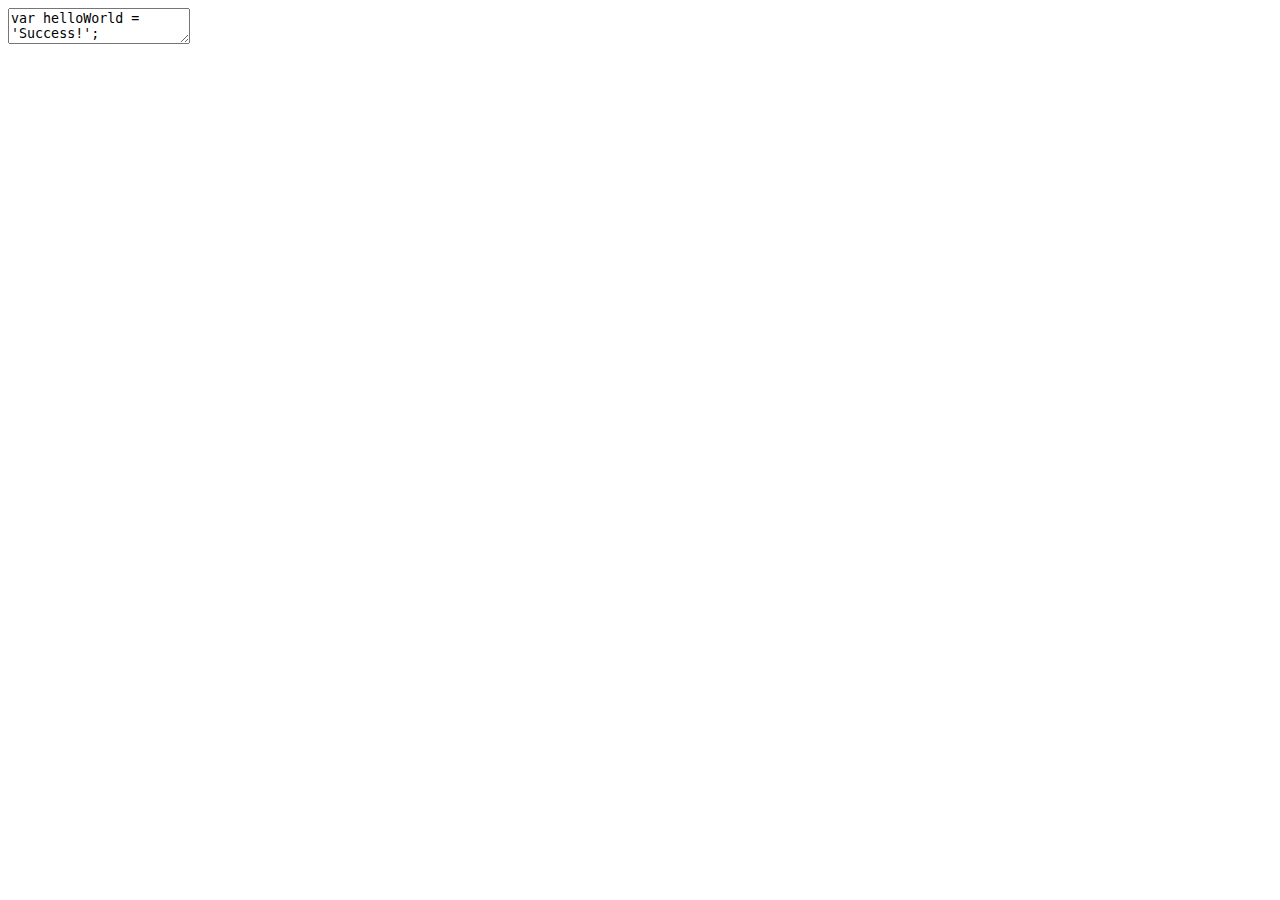
==== app/ui-demo/angular-ui.html @ 046735bf "integrate angular-ui" ====
<!DOCTYPE html>
<html>
<head>
    <meta http-equiv="Content-Type" content="text/html; charset=utf-8">
    <link rel="stylesheet" href="/app/lib/angular-ui/angular-ui.css">
    <title>App Index</title>
</head>
<body>
	<sibo-pagelet define="base/ui-demo/nav/pagelet.js"></sibo-pagelet>
	<script type="text/javascript" src="/app/lib/jquery/jquery-1.7.2.min.js"></script>
	<script type="text/javascript" src="/app/lib/angular/angular.js"></script>
	<script type="text/javascript" src="/app/lib/seajs/sea.js"></script>
	<script type="text/javascript" src="/app/js/config.js"></script>
	<script type="text/javascript">
	    seajs.use('base/js/mvc', pageInit);
	    function pageInit(mvc){
	        mvc.init({dependencies:['ui']});
	    };
	</script>
</body>
</html>
---- app/lib/angular-ui/angular-ui.css ----
/* highlight */

.ui-match {
  background: yellow;
}



/**
 * import components to builds angular-ui.css
 */

/* ui-reset */

.ui-resetwrap {
  position: relative;
  display: inline-block;
}

.ui-reset {
  position: absolute;
  top: 0;
  right: 0;
  z-index: 2;
  display: none;
  height: 100%;
  cursor: pointer;
}

.ui-resetwrap:hover .ui-reset {
  display: block;
}

/* ui-currency */

.ui-currency-pos {
  color: green;
}

.ui-currency-neg {
  color: red;
}

.ui-currency-zero {
  color: blue;
}

/* highlight */

.ui-match {
  background: yellow;
}
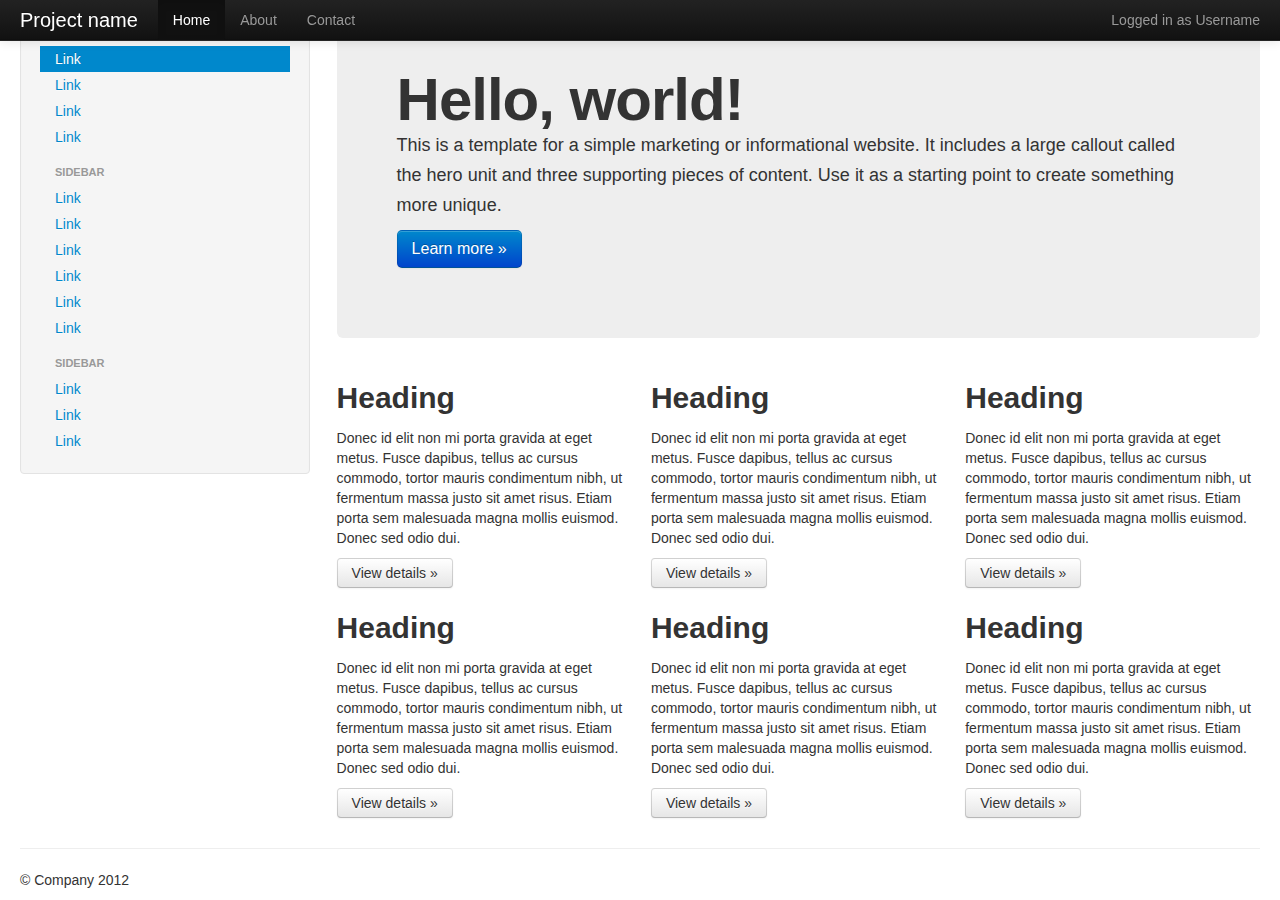
==== commit 0431b20c: "add bootstrap" ====
--- a/app/ui-demo/angular-ui.html
+++ b/app/ui-demo/angular-ui.html
@@ -3,12 +3,42 @@
 <head>
     <meta http-equiv="Content-Type" content="text/html; charset=utf-8">
     <link rel="stylesheet" href="/app/lib/angular-ui/angular-ui.css">
+    <link href="/app/lib/bootstrap/css/bootstrap.min.css" rel="stylesheet">
     <title>App Index</title>
+    <script type="text/javascript">
+    function appController($scope){
+    	$scope.angularUIs = {
+    		directive:[
+    			{name:"Date",type:"basic"},
+    			{name:"CodeMirror",type:"basic"}
+    		],
+    		filter:{
+    		}
+    	}
+    }
+    </script>
 </head>
 <body>
-	<sibo-pagelet define="base/ui-demo/nav/pagelet.js"></sibo-pagelet>
+    <div class="navbar navbar-inverse navbar-fixed-top">
+        <sibo-pagelet define="/app/ui-demo/header/header.js"></sibo-pagelet>
+    </div>
+    <div class="container-fluid">
+      <div class="row-fluid">
+        <div class="span3">
+            <sibo-pagelet define="/app/ui-demo/nav/pagelet.js"></sibo-pagelet>
+        </div><!--/span-->
+        <div class="span9">
+            <sibo-pagelet define="/app/ui-demo/content/content.js"></sibo-pagelet>
+        </div><!--/span-->
+      </div><!--/row-->
+      <hr>
+      <footer>
+        <p>&copy; Company 2012</p>
+      </footer>
+    </div><!--/.fluid-container-->
 	<script type="text/javascript" src="/app/lib/jquery/jquery-1.7.2.min.js"></script>
 	<script type="text/javascript" src="/app/lib/angular/angular.js"></script>
+    <script type="text/javascript" src="/app/lib/bootstrap/bootstrap.min.js"></script>
 	<script type="text/javascript" src="/app/lib/seajs/sea.js"></script>
 	<script type="text/javascript" src="/app/js/config.js"></script>
 	<script type="text/javascript">
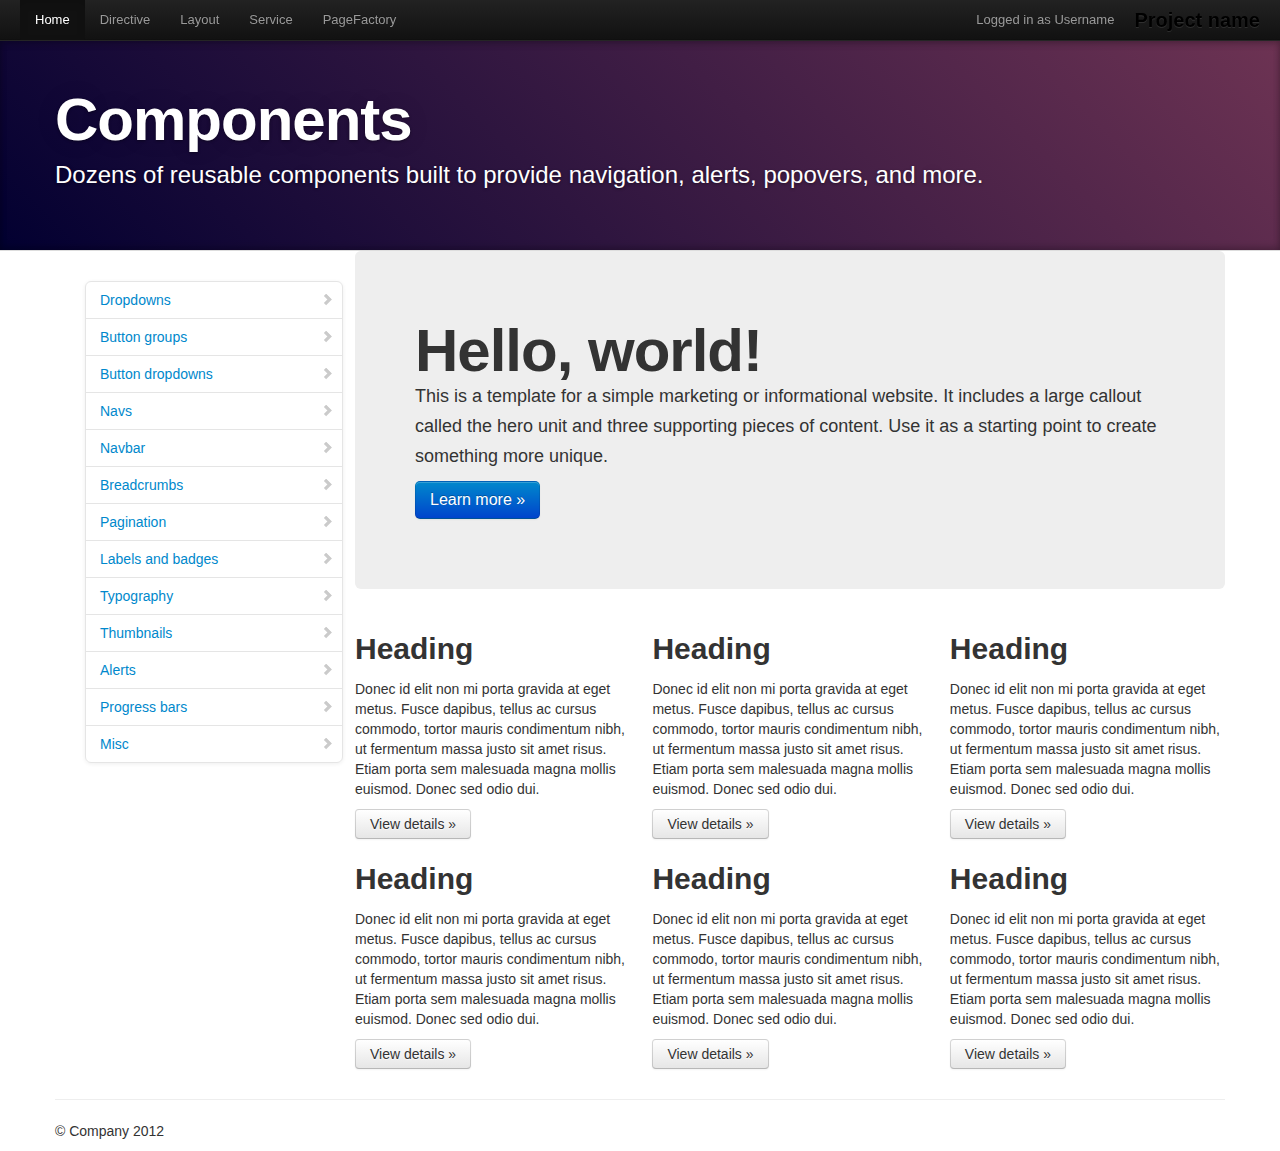
==== commit 60e1a7af: "add event support between pagelets" ====
--- a/app/ui-demo/angular-ui.html
+++ b/app/ui-demo/angular-ui.html
@@ -4,6 +4,8 @@
     <meta http-equiv="Content-Type" content="text/html; charset=utf-8">
     <link rel="stylesheet" href="/app/lib/angular-ui/angular-ui.css">
     <link href="/app/lib/bootstrap/css/bootstrap.min.css" rel="stylesheet">
+    <link href="/app/lib/bootstrap/css/bootstrap-responsive.min.css" rel="stylesheet">
+    <link href="css/doc.css" rel="stylesheet">
     <title>App Index</title>
     <script type="text/javascript">
     function appController($scope){
@@ -18,29 +20,38 @@
     }
     </script>
 </head>
-<body>
+<body data-spy="scroll" data-target=".bs-docs-sidebar">
     <div class="navbar navbar-inverse navbar-fixed-top">
         <sibo-pagelet define="/app/ui-demo/header/header.js"></sibo-pagelet>
     </div>
-    <div class="container-fluid">
-      <div class="row-fluid">
-        <div class="span3">
-            <sibo-pagelet define="/app/ui-demo/nav/pagelet.js"></sibo-pagelet>
-        </div><!--/span-->
-        <div class="span9">
-            <sibo-pagelet define="/app/ui-demo/content/content.js"></sibo-pagelet>
-        </div><!--/span-->
-      </div><!--/row-->
+
+    <header class="jumbotron subhead" id="overview">
+      <div class="container">
+        <h1>Components</h1>
+        <p class="lead">Dozens of reusable components built to provide navigation, alerts, popovers, and more.</p>
+      </div>
+    </header>
+
+   <div class="container">
+        <div class="row">
+            <div class="span3 bs-docs-sidebar">
+                <sibo-pagelet define="/app/ui-demo/nav/pagelet.js"></sibo-pagelet>
+            </div>
+            <div class="span9">
+                <sibo-pagelet id="content" define="/app/ui-demo/content/content.js"></sibo-pagelet>
+            </div>
+        </div><!--/row-->
       <hr>
       <footer>
         <p>&copy; Company 2012</p>
       </footer>
-    </div><!--/.fluid-container-->
+    </div><!--/.container-->
 	<script type="text/javascript" src="/app/lib/jquery/jquery-1.7.2.min.js"></script>
 	<script type="text/javascript" src="/app/lib/angular/angular.js"></script>
-    <script type="text/javascript" src="/app/lib/bootstrap/bootstrap.min.js"></script>
+    <script type="text/javascript" src="/app/lib/bootstrap/js/bootstrap.min.js"></script>
 	<script type="text/javascript" src="/app/lib/seajs/sea.js"></script>
-	<script type="text/javascript" src="/app/js/config.js"></script>
+    <script type="text/javascript" src="/app/js/config.js"></script>
+	<script type="text/javascript" src="/app/ui-demo/js/showdown.js"></script>
 	<script type="text/javascript">
 	    seajs.use('base/js/mvc', pageInit);
 	    function pageInit(mvc){
--- a/app/ui-demo/css/doc.css
+++ b/app/ui-demo/css/doc.css
@@ -0,0 +1,1001 @@
+/* Add additional stylesheets below
+-------------------------------------------------- */
+/*
+  Bootstrap's documentation styles
+  Special styles for presenting Bootstrap's documentation and examples
+*/
+
+
+
+/* Body and structure
+-------------------------------------------------- */
+
+body {
+  position: relative;
+  padding-top: 40px;
+}
+
+/* Code in headings */
+h3 code {
+  font-size: 14px;
+  font-weight: normal;
+}
+
+
+
+/* Tweak navbar brand link to be super sleek
+-------------------------------------------------- */
+
+body > .navbar {
+  font-size: 13px;
+}
+
+/* Change the docs' brand */
+body > .navbar .brand {
+  padding-right: 0;
+  padding-left: 0;
+  margin-left: 20px;
+  float: right;
+  font-weight: bold;
+  color: #000;
+  text-shadow: 0 1px 0 rgba(255,255,255,.1), 0 0 30px rgba(255,255,255,.125);
+  -webkit-transition: all .2s linear;
+     -moz-transition: all .2s linear;
+          transition: all .2s linear;
+}
+body > .navbar .brand:hover {
+  text-decoration: none;
+  text-shadow: 0 1px 0 rgba(255,255,255,.1), 0 0 30px rgba(255,255,255,.4);
+}
+
+
+/* Sections
+-------------------------------------------------- */
+
+/* padding for in-page bookmarks and fixed navbar */
+section {
+  padding-top: 30px;
+}
+section > .page-header,
+section > .lead {
+  color: #5a5a5a;
+}
+section > ul li {
+  margin-bottom: 5px;
+}
+
+/* Separators (hr) */
+.bs-docs-separator {
+  margin: 40px 0 39px;
+}
+
+/* Faded out hr */
+hr.soften {
+  height: 1px;
+  margin: 70px 0;
+  background-image: -webkit-linear-gradient(left, rgba(0,0,0,0), rgba(0,0,0,.1), rgba(0,0,0,0));
+  background-image:    -moz-linear-gradient(left, rgba(0,0,0,0), rgba(0,0,0,.1), rgba(0,0,0,0));
+  background-image:     -ms-linear-gradient(left, rgba(0,0,0,0), rgba(0,0,0,.1), rgba(0,0,0,0));
+  background-image:      -o-linear-gradient(left, rgba(0,0,0,0), rgba(0,0,0,.1), rgba(0,0,0,0));
+  border: 0;
+}
+
+
+
+/* Jumbotrons
+-------------------------------------------------- */
+
+/* Base class
+------------------------- */
+.jumbotron {
+  position: relative;
+  padding: 40px 0;
+  color: #fff;
+  text-align: center;
+  text-shadow: 0 1px 3px rgba(0,0,0,.4), 0 0 30px rgba(0,0,0,.075);
+  background: #020031; /* Old browsers */
+  background: -moz-linear-gradient(45deg,  #020031 0%, #6d3353 100%); /* FF3.6+ */
+  background: -webkit-gradient(linear, left bottom, right top, color-stop(0%,#020031), color-stop(100%,#6d3353)); /* Chrome,Safari4+ */
+  background: -webkit-linear-gradient(45deg,  #020031 0%,#6d3353 100%); /* Chrome10+,Safari5.1+ */
+  background: -o-linear-gradient(45deg,  #020031 0%,#6d3353 100%); /* Opera 11.10+ */
+  background: -ms-linear-gradient(45deg,  #020031 0%,#6d3353 100%); /* IE10+ */
+  background: linear-gradient(45deg,  #020031 0%,#6d3353 100%); /* W3C */
+  filter: progid:DXImageTransform.Microsoft.gradient( startColorstr='#020031', endColorstr='#6d3353',GradientType=1 ); /* IE6-9 fallback on horizontal gradient */
+  -webkit-box-shadow: inset 0 3px 7px rgba(0,0,0,.2), inset 0 -3px 7px rgba(0,0,0,.2);
+     -moz-box-shadow: inset 0 3px 7px rgba(0,0,0,.2), inset 0 -3px 7px rgba(0,0,0,.2);
+          box-shadow: inset 0 3px 7px rgba(0,0,0,.2), inset 0 -3px 7px rgba(0,0,0,.2);
+}
+.jumbotron h1 {
+  font-size: 80px;
+  font-weight: bold;
+  letter-spacing: -1px;
+  line-height: 1;
+}
+.jumbotron p {
+  font-size: 24px;
+  font-weight: 300;
+  line-height: 30px;
+  margin-bottom: 30px;
+}
+
+/* Link styles (used on .masthead-links as well) */
+.jumbotron a {
+  color: #fff;
+  color: rgba(255,255,255,.5);
+  -webkit-transition: all .2s ease-in-out;
+     -moz-transition: all .2s ease-in-out;
+          transition: all .2s ease-in-out;
+}
+.jumbotron a:hover {
+  color: #fff;
+  text-shadow: 0 0 10px rgba(255,255,255,.25);
+}
+
+/* Download button */
+.masthead .btn {
+  padding: 14px 24px;
+  font-size: 24px;
+  font-weight: 200;
+  color: #fff; /* redeclare to override the `.jumbotron a` */
+  border: 0;
+  -webkit-border-radius: 6px;
+     -moz-border-radius: 6px;
+          border-radius: 6px;
+  -webkit-box-shadow: inset 0 1px 0 rgba(255,255,255,.1), 0 1px 5px rgba(0,0,0,.25);
+     -moz-box-shadow: inset 0 1px 0 rgba(255,255,255,.1), 0 1px 5px rgba(0,0,0,.25);
+          box-shadow: inset 0 1px 0 rgba(255,255,255,.1), 0 1px 5px rgba(0,0,0,.25);
+  -webkit-transition: none;
+     -moz-transition: none;
+          transition: none;
+}
+.masthead .btn:hover {
+  -webkit-box-shadow: inset 0 1px 0 rgba(255,255,255,.1), 0 1px 5px rgba(0,0,0,.25);
+     -moz-box-shadow: inset 0 1px 0 rgba(255,255,255,.1), 0 1px 5px rgba(0,0,0,.25);
+          box-shadow: inset 0 1px 0 rgba(255,255,255,.1), 0 1px 5px rgba(0,0,0,.25);
+}
+.masthead .btn:active {
+  -webkit-box-shadow: inset 0 2px 4px rgba(0,0,0,.1), 0 1px 0 rgba(255,255,255,.1);
+     -moz-box-shadow: inset 0 2px 4px rgba(0,0,0,.1), 0 1px 0 rgba(255,255,255,.1);
+          box-shadow: inset 0 2px 4px rgba(0,0,0,.1), 0 1px 0 rgba(255,255,255,.1);
+}
+
+
+/* Pattern overlay
+------------------------- */
+.jumbotron .container {
+  position: relative;
+  z-index: 2;
+}
+.jumbotron:after {
+  content: '';
+  display: block;
+  position: absolute;
+  top: 0;
+  right: 0;
+  bottom: 0;
+  left: 0;
+  background: url(../img/bs-docs-masthead-pattern.png) repeat center center;
+  opacity: .4;
+}
+
+/* Masthead (docs home)
+------------------------- */
+.masthead {
+  padding: 70px 0 80px;
+  margin-bottom: 0;
+  color: #fff;
+}
+.masthead h1 {
+  font-size: 120px;
+  line-height: 1;
+  letter-spacing: -2px;
+}
+.masthead p {
+  font-size: 40px;
+  font-weight: 200;
+  line-height: 1.25;
+}
+
+/* Textual links in masthead */
+.masthead-links {
+  margin: 0;
+  list-style: none;
+}
+.masthead-links li {
+  display: inline;
+  padding: 0 10px;
+  color: rgba(255,255,255,.25);
+}
+
+/* Social proof buttons from GitHub & Twitter */
+.bs-docs-social {
+  padding: 15px 0;
+  text-align: center;
+  background-color: #f5f5f5;
+  border-top: 1px solid #fff;
+  border-bottom: 1px solid #ddd;
+}
+
+/* Quick links on Home */
+.bs-docs-social-buttons {
+  margin-left: 0;
+  margin-bottom: 0;
+  padding-left: 0;
+  list-style: none;
+}
+.bs-docs-social-buttons li {
+  display: inline-block;
+  padding: 5px 8px;
+  line-height: 1;
+  *display: inline;
+  *zoom: 1;
+}
+
+/* Subhead (other pages)
+------------------------- */
+.subhead {
+  text-align: left;
+  border-bottom: 1px solid #ddd;
+}
+.subhead h1 {
+  font-size: 60px;
+}
+.subhead p {
+  margin-bottom: 20px;
+}
+.subhead .navbar {
+  display: none;
+}
+
+
+
+/* Marketing section of Overview
+-------------------------------------------------- */
+
+.marketing {
+  text-align: center;
+  color: #5a5a5a;
+}
+.marketing h1 {
+  margin: 60px 0 10px;
+  font-size: 60px;
+  font-weight: 200;
+  line-height: 1;
+  letter-spacing: -1px;
+}
+.marketing h2 {
+  font-weight: 200;
+  margin-bottom: 5px;
+}
+.marketing p {
+  font-size: 16px;
+  line-height: 1.5;
+}
+.marketing .marketing-byline {
+  margin-bottom: 40px;
+  font-size: 20px;
+  font-weight: 300;
+  line-height: 25px;
+  color: #999;
+}
+.marketing img {
+  display: block;
+  margin: 0 auto 30px;
+}
+
+
+
+/* Footer
+-------------------------------------------------- */
+
+.footer {
+  padding: 70px 0;
+  margin-top: 70px;
+  border-top: 1px solid #e5e5e5;
+  background-color: #f5f5f5;
+}
+.footer p {
+  margin-bottom: 0;
+  color: #777;
+}
+.footer-links {
+  margin: 10px 0;
+}
+.footer-links li {
+  display: inline;
+  margin-right: 10px;
+}
+
+
+
+/* Special grid styles
+-------------------------------------------------- */
+
+.show-grid {
+  margin-top: 10px;
+  margin-bottom: 20px;
+}
+.show-grid [class*="span"] {
+  background-color: #eee;
+  text-align: center;
+  -webkit-border-radius: 3px;
+     -moz-border-radius: 3px;
+          border-radius: 3px;
+  min-height: 40px;
+  line-height: 40px;
+}
+.show-grid:hover [class*="span"] {
+  background: #ddd;
+}
+.show-grid .show-grid {
+  margin-top: 0;
+  margin-bottom: 0;
+}
+.show-grid .show-grid [class*="span"] {
+  background-color: #ccc;
+}
+
+
+
+/* Mini layout previews
+-------------------------------------------------- */
+.mini-layout {
+  border: 1px solid #ddd;
+  -webkit-border-radius: 6px;
+     -moz-border-radius: 6px;
+          border-radius: 6px;
+  -webkit-box-shadow: 0 1px 2px rgba(0,0,0,.075);
+     -moz-box-shadow: 0 1px 2px rgba(0,0,0,.075);
+          box-shadow: 0 1px 2px rgba(0,0,0,.075);
+}
+.mini-layout,
+.mini-layout .mini-layout-body,
+.mini-layout.fluid .mini-layout-sidebar {
+  height: 300px;
+}
+.mini-layout {
+  margin-bottom: 20px;
+  padding: 9px;
+}
+.mini-layout div {
+  -webkit-border-radius: 3px;
+     -moz-border-radius: 3px;
+          border-radius: 3px;
+}
+.mini-layout .mini-layout-body {
+  background-color: #dceaf4;
+  margin: 0 auto;
+  width: 70%;
+}
+.mini-layout.fluid .mini-layout-sidebar,
+.mini-layout.fluid .mini-layout-header,
+.mini-layout.fluid .mini-layout-body {
+  float: left;
+}
+.mini-layout.fluid .mini-layout-sidebar {
+  background-color: #bbd8e9;
+  width: 20%;
+}
+.mini-layout.fluid .mini-layout-body {
+  width: 77.5%;
+  margin-left: 2.5%;
+}
+
+
+
+/* Download page
+-------------------------------------------------- */
+
+.download .page-header {
+  margin-top: 36px;
+}
+.page-header .toggle-all {
+  margin-top: 5px;
+}
+
+/* Space out h3s when following a section */
+.download h3 {
+  margin-bottom: 5px;
+}
+.download-builder input + h3,
+.download-builder .checkbox + h3 {
+  margin-top: 9px;
+}
+
+/* Fields for variables */
+.download-builder input[type=text] {
+  margin-bottom: 9px;
+  font-family: Menlo, Monaco, "Courier New", monospace;
+  font-size: 12px;
+  color: #d14;
+}
+.download-builder input[type=text]:focus {
+  background-color: #fff;
+}
+
+/* Custom, larger checkbox labels */
+.download .checkbox {
+  padding: 6px 10px 6px 25px;
+  font-size: 13px;
+  line-height: 18px;
+  color: #555;
+  background-color: #f9f9f9;
+  -webkit-border-radius: 3px;
+     -moz-border-radius: 3px;
+          border-radius: 3px;
+  cursor: pointer;
+}
+.download .checkbox:hover {
+  color: #333;
+  background-color: #f5f5f5;
+}
+.download .checkbox small {
+  font-size: 12px;
+  color: #777;
+}
+
+/* Variables section */
+#variables label {
+  margin-bottom: 0;
+}
+
+/* Giant download button */
+.download-btn {
+  margin: 36px 0 108px;
+}
+#download p,
+#download h4 {
+  max-width: 50%;
+  margin: 0 auto;
+  color: #999;
+  text-align: center;
+}
+#download h4 {
+  margin-bottom: 0;
+}
+#download p {
+  margin-bottom: 18px;
+}
+.download-btn .btn {
+  display: block;
+  width: auto;
+  padding: 19px 24px;
+  margin-bottom: 27px;
+  font-size: 30px;
+  line-height: 1;
+  text-align: center;
+  -webkit-border-radius: 6px;
+     -moz-border-radius: 6px;
+          border-radius: 6px;
+}
+
+
+
+/* Misc
+-------------------------------------------------- */
+
+/* Make tables spaced out a bit more */
+h2 + table,
+h3 + table,
+h4 + table,
+h2 + .row {
+  margin-top: 5px;
+}
+
+/* Example sites showcase */
+.example-sites {
+  xmargin-left: 20px;
+}
+.example-sites img {
+  max-width: 100%;
+  margin: 0 auto;
+}
+
+.scrollspy-example {
+  height: 200px;
+  overflow: auto;
+  position: relative;
+}
+
+
+/* Fake the :focus state to demo it */
+.focused {
+  border-color: rgba(82,168,236,.8);
+  -webkit-box-shadow: inset 0 1px 3px rgba(0,0,0,.1), 0 0 8px rgba(82,168,236,.6);
+     -moz-box-shadow: inset 0 1px 3px rgba(0,0,0,.1), 0 0 8px rgba(82,168,236,.6);
+          box-shadow: inset 0 1px 3px rgba(0,0,0,.1), 0 0 8px rgba(82,168,236,.6);
+  outline: 0;
+}
+
+/* For input sizes, make them display block */
+.docs-input-sizes select,
+.docs-input-sizes input[type=text] {
+  display: block;
+  margin-bottom: 9px;
+}
+
+/* Icons
+------------------------- */
+.the-icons {
+  margin-left: 0;
+  list-style: none;
+}
+.the-icons li {
+  float: left;
+  width: 25%;
+  line-height: 25px;
+}
+.the-icons i:hover {
+  background-color: rgba(255,0,0,.25);
+}
+
+/* Example page
+------------------------- */
+.bootstrap-examples p {
+  font-size: 13px;
+  line-height: 18px;
+}
+.bootstrap-examples .thumbnail {
+  margin-bottom: 9px;
+  background-color: #fff;
+}
+
+
+
+/* Bootstrap code examples
+-------------------------------------------------- */
+
+/* Base class */
+.bs-docs-example {
+  position: relative;
+  margin: 15px 0;
+  padding: 39px 19px 14px;
+  *padding-top: 19px;
+  background-color: #fff;
+  border: 1px solid #ddd;
+  -webkit-border-radius: 4px;
+     -moz-border-radius: 4px;
+          border-radius: 4px;
+}
+
+/* Echo out a label for the example */
+.bs-docs-example:after {
+  content: "Example";
+  position: absolute;
+  top: -1px;
+  left: -1px;
+  padding: 3px 7px;
+  font-size: 12px;
+  font-weight: bold;
+  background-color: #f5f5f5;
+  border: 1px solid #ddd;
+  color: #9da0a4;
+  -webkit-border-radius: 4px 0 4px 0;
+     -moz-border-radius: 4px 0 4px 0;
+          border-radius: 4px 0 4px 0;
+}
+
+/* Remove spacing between an example and it's code */
+.bs-docs-example + .prettyprint {
+  margin-top: -20px;
+  padding-top: 15px;
+}
+
+/* Tweak examples
+------------------------- */
+.bs-docs-example > p:last-child {
+  margin-bottom: 0;
+}
+.bs-docs-example .table,
+.bs-docs-example .progress,
+.bs-docs-example .well,
+.bs-docs-example .alert,
+.bs-docs-example .hero-unit,
+.bs-docs-example .pagination,
+.bs-docs-example .navbar,
+.bs-docs-example > .nav,
+.bs-docs-example blockquote {
+  margin-bottom: 5px;
+}
+.bs-docs-example .pagination {
+  margin-top: 0;
+}
+.bs-navbar-top-example,
+.bs-navbar-bottom-example {
+  z-index: 1;
+  padding: 0;
+  height: 90px;
+  overflow: hidden; /* cut the drop shadows off */
+}
+.bs-navbar-top-example .navbar-fixed-top,
+.bs-navbar-bottom-example .navbar-fixed-bottom {
+  margin-left: 0;
+  margin-right: 0;
+}
+.bs-navbar-top-example {
+  -webkit-border-radius: 0 0 4px 4px;
+     -moz-border-radius: 0 0 4px 4px;
+          border-radius: 0 0 4px 4px;
+}
+.bs-navbar-top-example:after {
+  top: auto;
+  bottom: -1px;
+  -webkit-border-radius: 0 4px 0 4px;
+     -moz-border-radius: 0 4px 0 4px;
+          border-radius: 0 4px 0 4px;
+}
+.bs-navbar-bottom-example {
+  -webkit-border-radius: 4px 4px 0 0;
+     -moz-border-radius: 4px 4px 0 0;
+          border-radius: 4px 4px 0 0;
+}
+.bs-navbar-bottom-example .navbar {
+  margin-bottom: 0;
+}
+form.bs-docs-example {
+  padding-bottom: 19px;
+}
+
+/* Images */
+.bs-docs-example-images img {
+  margin: 10px;
+  display: inline-block;
+}
+
+/* Tooltips */
+.bs-docs-tooltip-examples {
+  text-align: center;
+  margin: 0 0 10px;
+  list-style: none;
+}
+.bs-docs-tooltip-examples li {
+  display: inline;
+  padding: 0 10px;
+}
+
+/* Popovers */
+.bs-docs-example-popover {
+  padding-bottom: 24px;
+  background-color: #f9f9f9;
+}
+.bs-docs-example-popover .popover {
+  position: relative;
+  display: block;
+  float: left;
+  width: 260px;
+  margin: 20px;
+}
+
+
+
+/* Responsive docs
+-------------------------------------------------- */
+
+/* Utility classes table
+------------------------- */
+.responsive-utilities th small {
+  display: block;
+  font-weight: normal;
+  color: #999;
+}
+.responsive-utilities tbody th {
+  font-weight: normal;
+}
+.responsive-utilities td {
+  text-align: center;
+}
+.responsive-utilities td.is-visible {
+  color: #468847;
+  background-color: #dff0d8 !important;
+}
+.responsive-utilities td.is-hidden {
+  color: #ccc;
+  background-color: #f9f9f9 !important;
+}
+
+/* Responsive tests
+------------------------- */
+.responsive-utilities-test {
+  margin-top: 5px;
+  margin-left: 0;
+  list-style: none;
+  overflow: hidden; /* clear floats */
+}
+.responsive-utilities-test li {
+  position: relative;
+  float: left;
+  width: 25%;
+  height: 43px;
+  font-size: 14px;
+  font-weight: bold;
+  line-height: 43px;
+  color: #999;
+  text-align: center;
+  border: 1px solid #ddd;
+  -webkit-border-radius: 4px;
+     -moz-border-radius: 4px;
+          border-radius: 4px;
+}
+.responsive-utilities-test li + li {
+  margin-left: 10px;
+}
+.responsive-utilities-test span {
+  position: absolute;
+  top:    -1px;
+  left:   -1px;
+  right:  -1px;
+  bottom: -1px;
+  -webkit-border-radius: 4px;
+     -moz-border-radius: 4px;
+          border-radius: 4px;
+}
+.responsive-utilities-test span {
+  color: #468847;
+  background-color: #dff0d8;
+  border: 1px solid #d6e9c6;
+}
+
+
+
+/* Sidenav for Docs
+-------------------------------------------------- */
+
+.bs-docs-sidenav {
+  width: 228px;
+  margin: 30px 0 0;
+  padding: 0;
+  background-color: #fff;
+  -webkit-border-radius: 6px;
+     -moz-border-radius: 6px;
+          border-radius: 6px;
+  -webkit-box-shadow: 0 1px 4px rgba(0,0,0,.065);
+     -moz-box-shadow: 0 1px 4px rgba(0,0,0,.065);
+          box-shadow: 0 1px 4px rgba(0,0,0,.065);
+}
+.bs-docs-sidenav > li > a {
+  display: block;
+  *width: 190px;
+  margin: 0 0 -1px;
+  padding: 8px 14px;
+  border: 1px solid #e5e5e5;
+}
+.bs-docs-sidenav > li:first-child > a {
+  -webkit-border-radius: 6px 6px 0 0;
+     -moz-border-radius: 6px 6px 0 0;
+          border-radius: 6px 6px 0 0;
+}
+.bs-docs-sidenav > li:last-child > a {
+  -webkit-border-radius: 0 0 6px 6px;
+     -moz-border-radius: 0 0 6px 6px;
+          border-radius: 0 0 6px 6px;
+}
+.bs-docs-sidenav > .active > a {
+  position: relative;
+  z-index: 2;
+  padding: 9px 15px;
+  border: 0;
+  text-shadow: 0 1px 0 rgba(0,0,0,.15);
+  -webkit-box-shadow: inset 1px 0 0 rgba(0,0,0,.1), inset -1px 0 0 rgba(0,0,0,.1);
+     -moz-box-shadow: inset 1px 0 0 rgba(0,0,0,.1), inset -1px 0 0 rgba(0,0,0,.1);
+          box-shadow: inset 1px 0 0 rgba(0,0,0,.1), inset -1px 0 0 rgba(0,0,0,.1);
+}
+/* Chevrons */
+.bs-docs-sidenav .icon-chevron-right {
+  float: right;
+  margin-top: 2px;
+  margin-right: -6px;
+  opacity: .25;
+}
+.bs-docs-sidenav > li > a:hover {
+  background-color: #f5f5f5;
+}
+.bs-docs-sidenav a:hover .icon-chevron-right {
+  opacity: .5;
+}
+.bs-docs-sidenav .active .icon-chevron-right,
+.bs-docs-sidenav .active a:hover .icon-chevron-right {
+  background-image: url(../img/glyphicons-halflings-white.png);
+  opacity: 1;
+}
+.bs-docs-sidenav.affix {
+  top: 40px;
+}
+.bs-docs-sidenav.affix-bottom {
+  position: absolute;
+  top: auto;
+  bottom: 270px;
+}
+
+
+
+
+/* Responsive
+-------------------------------------------------- */
+
+/* Desktop large
+------------------------- */
+@media (min-width: 1200px) {
+  .bs-docs-container {
+    max-width: 970px;
+  }
+  .bs-docs-sidenav {
+    width: 258px;
+  }
+}
+
+/* Desktop
+------------------------- */
+@media (max-width: 980px) {
+  /* Unfloat brand */
+  body > .navbar-fixed-top .brand {
+    float: left;
+    margin-left: 0;
+    padding-left: 10px;
+    padding-right: 10px;
+  }
+
+  /* Inline-block quick links for more spacing */
+  .quick-links li {
+    display: inline-block;
+    margin: 5px;
+  }
+
+  /* When affixed, space properly */
+  .bs-docs-sidenav {
+    top: 0;
+    margin-top: 30px;
+    margin-right: 0;
+  }
+}
+
+/* Tablet to desktop
+------------------------- */
+@media (min-width: 768px) and (max-width: 980px) {
+  /* Remove any padding from the body */
+  body {
+    padding-top: 0;
+  }
+  /* Widen masthead and social buttons to fill body padding */
+  .jumbotron {
+    margin-top: -20px; /* Offset bottom margin on .navbar */
+  }
+  /* Adjust sidenav width */
+  .bs-docs-sidenav {
+    width: 166px;
+    margin-top: 20px;
+  }
+  .bs-docs-sidenav.affix {
+    top: 0;
+  }
+}
+
+/* Tablet
+------------------------- */
+@media (max-width: 767px) {
+  /* Remove any padding from the body */
+  body {
+    padding-top: 0;
+  }
+
+  /* Widen masthead and social buttons to fill body padding */
+  .jumbotron {
+    padding: 40px 20px;
+    margin-top:   -20px; /* Offset bottom margin on .navbar */
+    margin-right: -20px;
+    margin-left:  -20px;
+  }
+  .masthead h1 {
+    font-size: 90px;
+  }
+  .masthead p,
+  .masthead .btn {
+    font-size: 24px;
+  }
+  .marketing .span4 {
+    margin-bottom: 40px;
+  }
+  .bs-docs-social {
+    margin: 0 -20px;
+  }
+
+  /* Space out the show-grid examples */
+  .show-grid [class*="span"] {
+    margin-bottom: 5px;
+  }
+
+  /* Sidenav */
+  .bs-docs-sidenav {
+    width: auto;
+    margin-bottom: 20px;
+  }
+  .bs-docs-sidenav.affix {
+    position: static;
+    width: auto;
+    top: 0;
+  }
+
+  /* Unfloat the back to top link in footer */
+  .footer {
+    margin-left: -20px;
+    margin-right: -20px;
+    padding-left: 20px;
+    padding-right: 20px;
+  }
+  .footer p {
+    margin-bottom: 9px;
+  }
+}
+
+/* Landscape phones
+------------------------- */
+@media (max-width: 480px) {
+  /* Remove padding above jumbotron */
+  body {
+    padding-top: 0;
+  }
+
+  /* Change up some type stuff */
+  h2 small {
+    display: block;
+  }
+
+  /* Downsize the jumbotrons */
+  .jumbotron h1 {
+    font-size: 60px;
+  }
+  .jumbotron p,
+  .jumbotron .btn {
+    font-size: 20px;
+  }
+  .jumbotron .btn {
+    display: block;
+    margin: 0 auto;
+  }
+
+  /* center align subhead text like the masthead */
+  .subhead h1,
+  .subhead p {
+    text-align: center;
+  }
+
+  /* Marketing on home */
+  .marketing h1 {
+    font-size: 40px;
+  }
+
+  /* center example sites */
+  .example-sites {
+    margin-left: 0;
+  }
+  .example-sites > li {
+    float: none;
+    display: block;
+    max-width: 280px;
+    margin: 0 auto 18px;
+    text-align: center;
+  }
+  .example-sites .thumbnail > img {
+    max-width: 270px;
+  }
+
+  /* Do our best to make tables work in narrow viewports */
+  table code {
+    white-space: normal;
+    word-wrap: break-word;
+    word-break: break-all;
+  }
+
+  /* Modal example */
+  .modal-example .modal {
+    position: relative;
+    top: auto;
+    right: auto;
+    bottom: auto;
+    left: auto;
+  }
+
+  /* Unfloat the back to top in footer to prevent odd text wrapping */
+  .footer .pull-right {
+    float: none;
+  }
+}
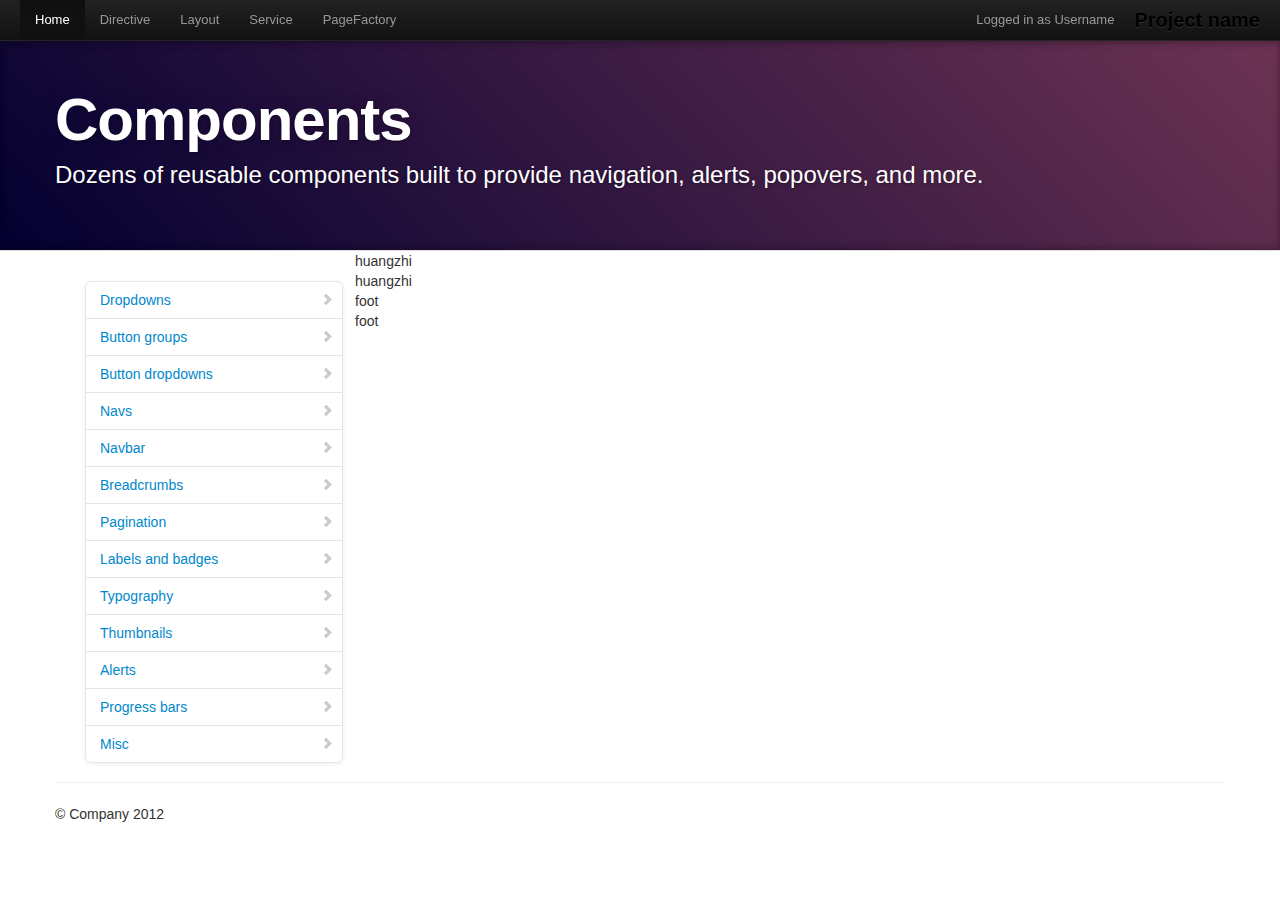
==== commit 9161839d: "1.add url param binding: state define add onParamUpdate attribute( as a Function) 2.add state can us" ====
--- a/app/ui-demo/angular-ui.html
+++ b/app/ui-demo/angular-ui.html
@@ -24,14 +24,12 @@
     <div class="navbar navbar-inverse navbar-fixed-top">
         <sibo-pagelet define="/app/ui-demo/header/header.js"></sibo-pagelet>
     </div>
-
     <header class="jumbotron subhead" id="overview">
       <div class="container">
         <h1>Components</h1>
         <p class="lead">Dozens of reusable components built to provide navigation, alerts, popovers, and more.</p>
       </div>
     </header>
-
    <div class="container">
         <div class="row">
             <div class="span3 bs-docs-sidebar">
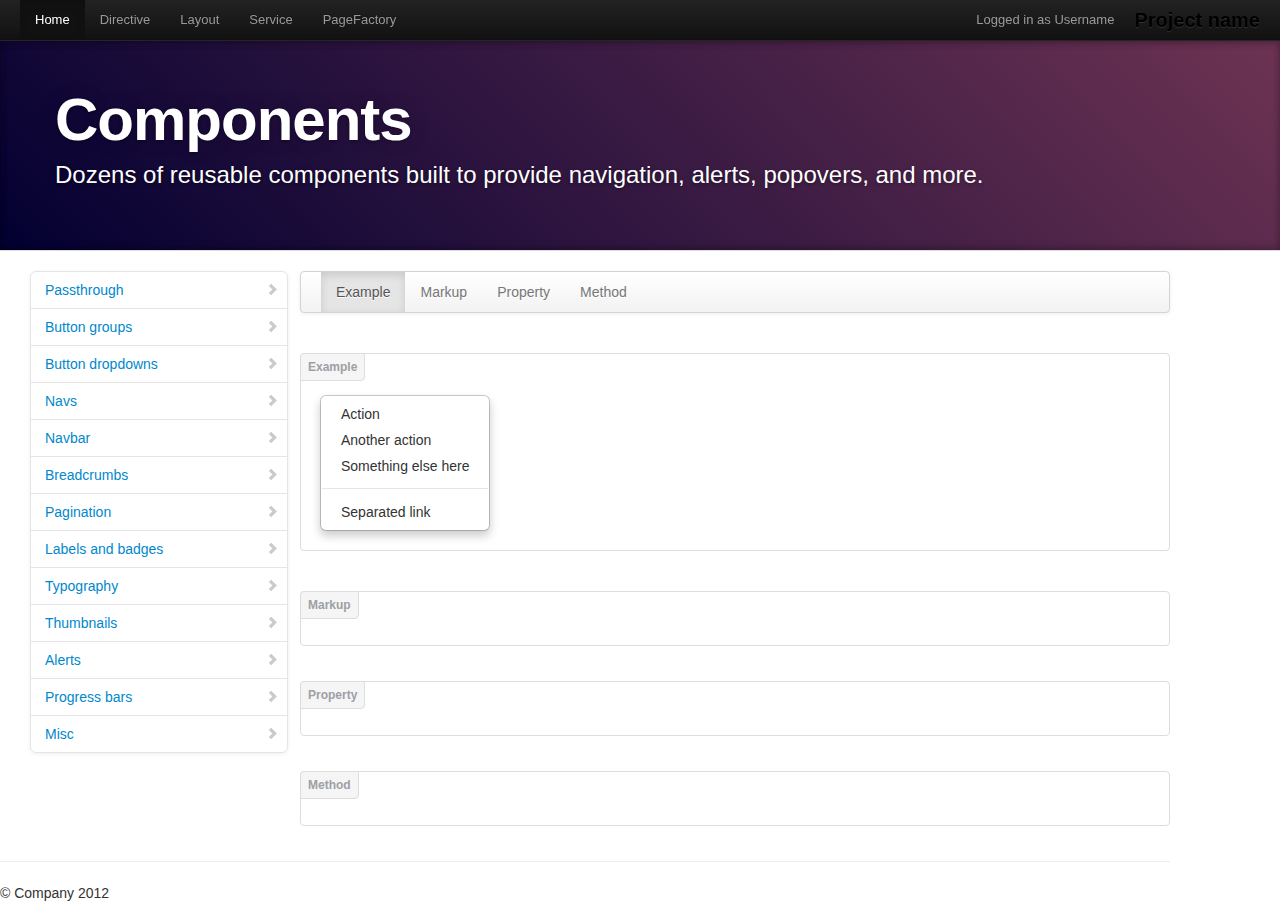
==== commit 8d70f360: "1.	add new angularUI api doc" ====
--- a/app/ui-demo/angular-ui.html
+++ b/app/ui-demo/angular-ui.html
@@ -30,7 +30,7 @@
         <p class="lead">Dozens of reusable components built to provide navigation, alerts, popovers, and more.</p>
       </div>
     </header>
-   <div class="container">
+   <div class="container" style="margin:20px 0 0 0">
         <div class="row">
             <div class="span3 bs-docs-sidebar">
                 <sibo-pagelet define="/app/ui-demo/nav/pagelet.js"></sibo-pagelet>
@@ -44,7 +44,7 @@
         <p>&copy; Company 2012</p>
       </footer>
     </div><!--/.container-->
-	<script type="text/javascript" src="/app/lib/jquery/jquery-1.7.2.min.js"></script>
+	<script type="text/javascript" src="/app/lib/jquery/jquery-1.7.2.js"></script>
 	<script type="text/javascript" src="/app/lib/angular/angular.js"></script>
     <script type="text/javascript" src="/app/lib/bootstrap/js/bootstrap.min.js"></script>
 	<script type="text/javascript" src="/app/lib/seajs/sea.js"></script>
--- a/app/ui-demo/css/doc.css
+++ b/app/ui-demo/css/doc.css
@@ -54,7 +54,7 @@
 
 /* padding for in-page bookmarks and fixed navbar */
 section {
-  padding-top: 30px;
+  padding-top: 5px;
 }
 section > .page-header,
 section > .lead {
@@ -541,6 +541,94 @@
 }
 
 
+/* markup Base class */
+.bs-docs-markup {
+  position: relative;
+  margin: 15px 0;
+  padding: 39px 19px 14px;
+  *padding-top: 19px;
+  background-color: #fff;
+  border: 1px solid #ddd;
+  -webkit-border-radius: 4px;
+     -moz-border-radius: 4px;
+          border-radius: 4px;
+}
+
+/* Echo out a label for the markup */
+.bs-docs-markup:after {
+  content: "Markup";
+  position: absolute;
+  top: -1px;
+  left: -1px;
+  padding: 3px 7px;
+  font-size: 12px;
+  font-weight: bold;
+  background-color: #f5f5f5;
+  border: 1px solid #ddd;
+  color: #9da0a4;
+  -webkit-border-radius: 4px 0 4px 0;
+     -moz-border-radius: 4px 0 4px 0;
+          border-radius: 4px 0 4px 0;
+}
+
+/* markup Base class */
+.bs-docs-property {
+  position: relative;
+  margin: 15px 0;
+  padding: 39px 19px 14px;
+  *padding-top: 19px;
+  background-color: #fff;
+  border: 1px solid #ddd;
+  -webkit-border-radius: 4px;
+     -moz-border-radius: 4px;
+          border-radius: 4px;
+}
+
+/* Echo out a label for the markup */
+.bs-docs-property:after {
+  content: "Property";
+  position: absolute;
+  top: -1px;
+  left: -1px;
+  padding: 3px 7px;
+  font-size: 12px;
+  font-weight: bold;
+  background-color: #f5f5f5;
+  border: 1px solid #ddd;
+  color: #9da0a4;
+  -webkit-border-radius: 4px 0 4px 0;
+     -moz-border-radius: 4px 0 4px 0;
+          border-radius: 4px 0 4px 0;
+}
+/* markup Base class */
+.bs-docs-method {
+  position: relative;
+  margin: 15px 0;
+  padding: 39px 19px 14px;
+  *padding-top: 19px;
+  background-color: #fff;
+  border: 1px solid #ddd;
+  -webkit-border-radius: 4px;
+     -moz-border-radius: 4px;
+          border-radius: 4px;
+}
+
+/* Echo out a label for the markup */
+.bs-docs-method:after {
+  content: "Method";
+  position: absolute;
+  top: -1px;
+  left: -1px;
+  padding: 3px 7px;
+  font-size: 12px;
+  font-weight: bold;
+  background-color: #f5f5f5;
+  border: 1px solid #ddd;
+  color: #9da0a4;
+  -webkit-border-radius: 4px 0 4px 0;
+     -moz-border-radius: 4px 0 4px 0;
+          border-radius: 4px 0 4px 0;
+}
 
 /* Bootstrap code examples
 -------------------------------------------------- */
@@ -742,7 +830,7 @@
 
 .bs-docs-sidenav {
   width: 228px;
-  margin: 30px 0 0;
+  margin: 0px 0 0;
   padding: 0;
   background-color: #fff;
   -webkit-border-radius: 6px;
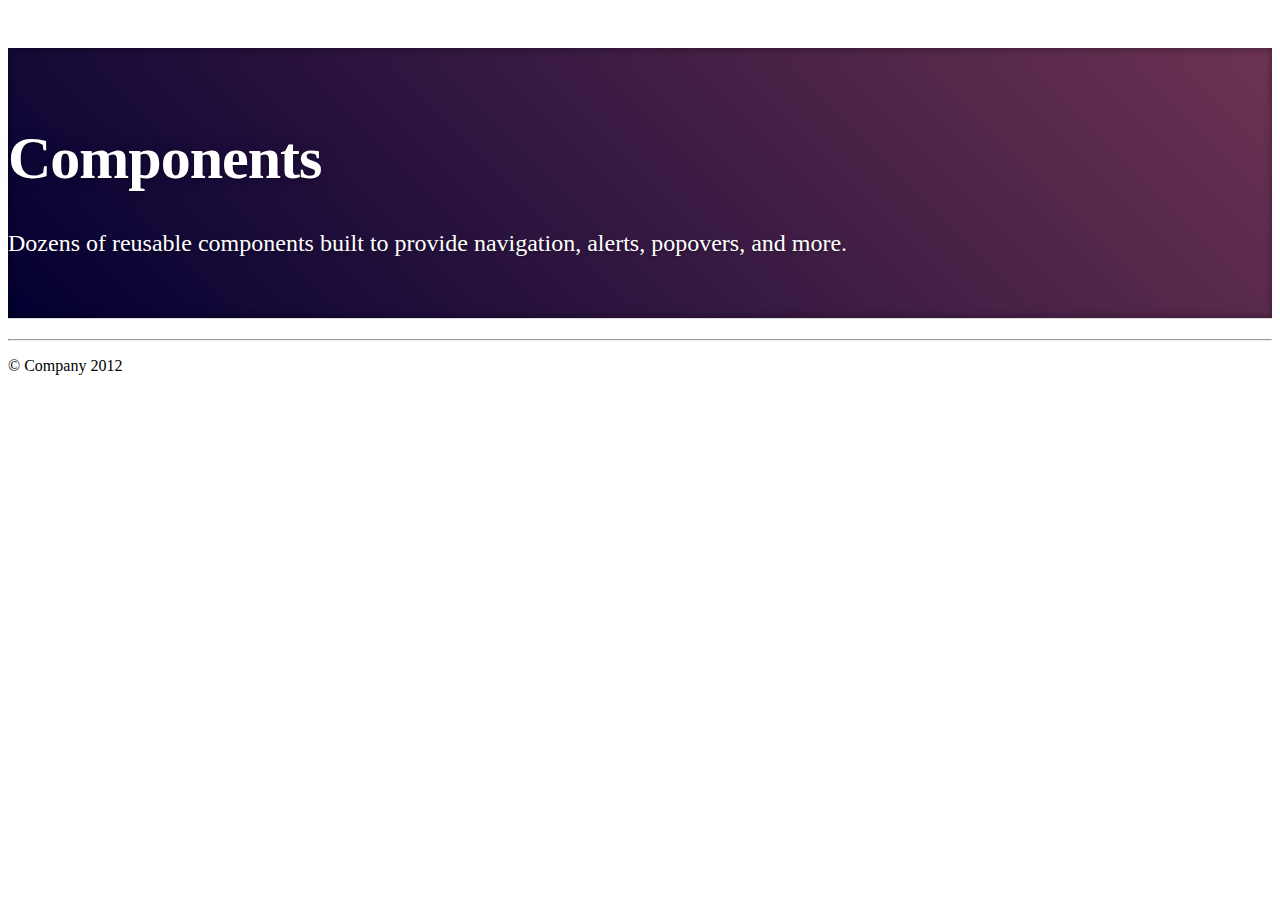
==== commit 52a8bb4f: "1.add component code display. 2.modify web-server.js support code import web url no need begin with " ====
--- a/app/ui-demo/angular-ui.html
+++ b/app/ui-demo/angular-ui.html
@@ -2,9 +2,9 @@
 <html>
 <head>
     <meta http-equiv="Content-Type" content="text/html; charset=utf-8">
-    <link rel="stylesheet" href="/app/lib/angular-ui/angular-ui.css">
-    <link href="/app/lib/bootstrap/css/bootstrap.min.css" rel="stylesheet">
-    <link href="/app/lib/bootstrap/css/bootstrap-responsive.min.css" rel="stylesheet">
+    <link rel="stylesheet" href="/lib/angular-ui/angular-ui.css">
+    <link href="/lib/bootstrap/css/bootstrap.min.css" rel="stylesheet">
+    <link href="/lib/bootstrap/css/bootstrap-responsive.min.css" rel="stylesheet">
     <link href="css/doc.css" rel="stylesheet">
     <title>App Index</title>
     <script type="text/javascript">
@@ -22,7 +22,7 @@
 </head>
 <body data-spy="scroll" data-target=".bs-docs-sidebar">
     <div class="navbar navbar-inverse navbar-fixed-top">
-        <sibo-pagelet define="/app/ui-demo/header/header.js"></sibo-pagelet>
+        <sibo-pagelet define="/ui-demo/header/header.js"></sibo-pagelet>
     </div>
     <header class="jumbotron subhead" id="overview">
       <div class="container">
@@ -33,10 +33,10 @@
    <div class="container" style="margin:20px 0 0 0">
         <div class="row">
             <div class="span3 bs-docs-sidebar">
-                <sibo-pagelet define="/app/ui-demo/nav/pagelet.js"></sibo-pagelet>
+                <sibo-pagelet define="/ui-demo/nav/pagelet.js"></sibo-pagelet>
             </div>
             <div class="span9">
-                <sibo-pagelet id="content" define="/app/ui-demo/content/content.js"></sibo-pagelet>
+                <sibo-pagelet id="content" define="/ui-demo/content/content.js"></sibo-pagelet>
             </div>
         </div><!--/row-->
       <hr>
@@ -44,12 +44,12 @@
         <p>&copy; Company 2012</p>
       </footer>
     </div><!--/.container-->
-	<script type="text/javascript" src="/app/lib/jquery/jquery-1.7.2.js"></script>
-	<script type="text/javascript" src="/app/lib/angular/angular.js"></script>
-    <script type="text/javascript" src="/app/lib/bootstrap/js/bootstrap.min.js"></script>
-	<script type="text/javascript" src="/app/lib/seajs/sea.js"></script>
-    <script type="text/javascript" src="/app/js/config.js"></script>
-	<script type="text/javascript" src="/app/ui-demo/js/showdown.js"></script>
+	<script type="text/javascript" src="/lib/jquery/jquery-1.7.2.js"></script>
+	<script type="text/javascript" src="/lib/angular/angular.js"></script>
+    <script type="text/javascript" src="/lib/bootstrap/js/bootstrap.min.js"></script>
+	<script type="text/javascript" src="/lib/seajs/sea.js"></script>
+    <script type="text/javascript" src="/js/config.js"></script>
+	<script type="text/javascript" src="/ui-demo/js/showdown.js"></script>
 	<script type="text/javascript">
 	    seajs.use('base/js/mvc', pageInit);
 	    function pageInit(mvc){
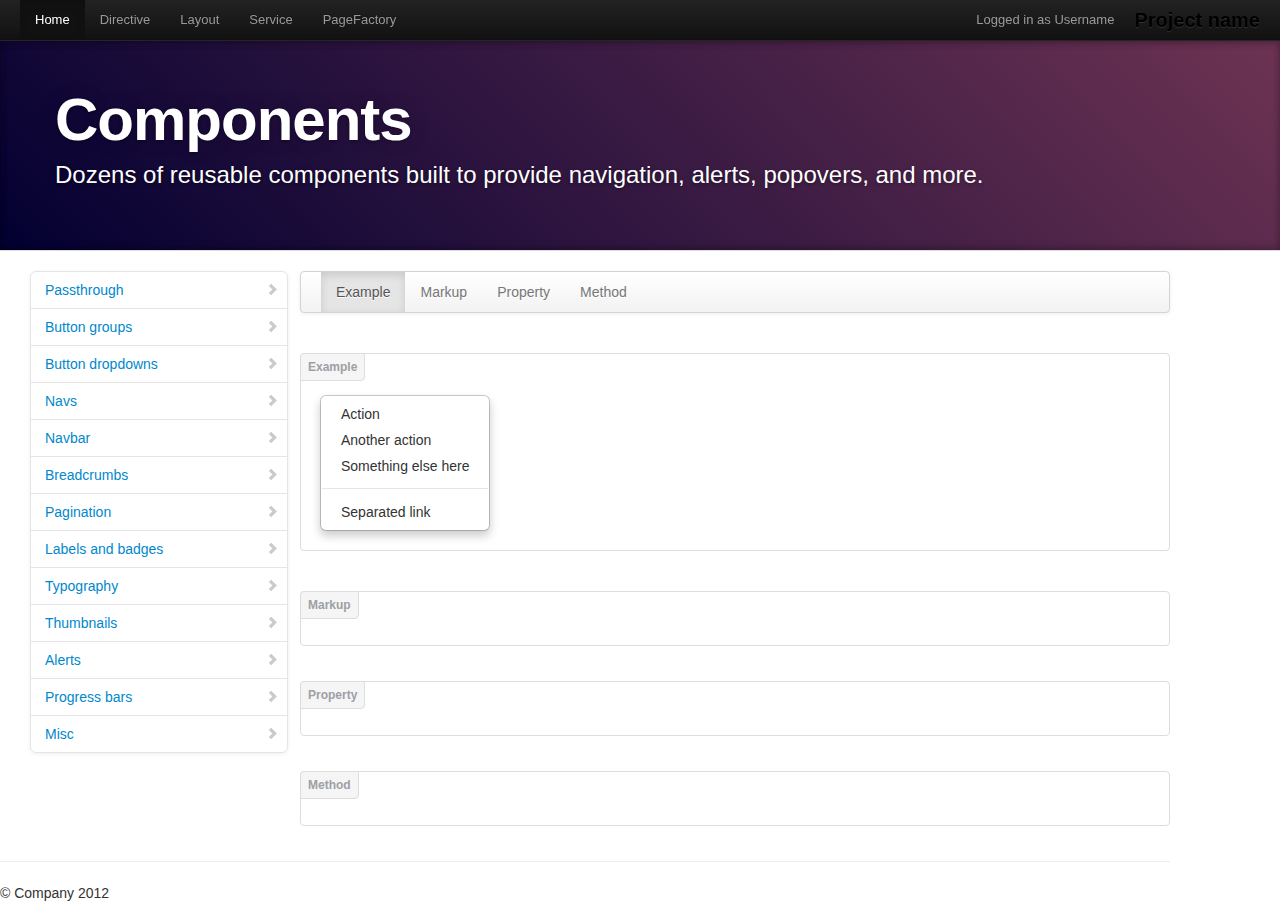
==== commit d199461f: "modify path import rule,make demo can run in any web Server" ====
--- a/app/ui-demo/angular-ui.html
+++ b/app/ui-demo/angular-ui.html
@@ -2,9 +2,9 @@
 <html>
 <head>
     <meta http-equiv="Content-Type" content="text/html; charset=utf-8">
-    <link rel="stylesheet" href="/lib/angular-ui/angular-ui.css">
-    <link href="/lib/bootstrap/css/bootstrap.min.css" rel="stylesheet">
-    <link href="/lib/bootstrap/css/bootstrap-responsive.min.css" rel="stylesheet">
+    <link rel="stylesheet" href="../lib/angular-ui/angular-ui.css">
+    <link href="../lib/bootstrap/css/bootstrap.min.css" rel="stylesheet">
+    <link href="../lib/bootstrap/css/bootstrap-responsive.min.css" rel="stylesheet">
     <link href="css/doc.css" rel="stylesheet">
     <title>App Index</title>
     <script type="text/javascript">
@@ -22,7 +22,7 @@
 </head>
 <body data-spy="scroll" data-target=".bs-docs-sidebar">
     <div class="navbar navbar-inverse navbar-fixed-top">
-        <sibo-pagelet define="/ui-demo/header/header.js"></sibo-pagelet>
+        <sibo-pagelet define="../ui-demo/header/header.js"></sibo-pagelet>
     </div>
     <header class="jumbotron subhead" id="overview">
       <div class="container">
@@ -33,10 +33,10 @@
    <div class="container" style="margin:20px 0 0 0">
         <div class="row">
             <div class="span3 bs-docs-sidebar">
-                <sibo-pagelet define="/ui-demo/nav/pagelet.js"></sibo-pagelet>
+                <sibo-pagelet define="../ui-demo/nav/pagelet.js"></sibo-pagelet>
             </div>
             <div class="span9">
-                <sibo-pagelet id="content" define="/ui-demo/content/content.js"></sibo-pagelet>
+                <sibo-pagelet id="content" define="../ui-demo/content/content.js"></sibo-pagelet>
             </div>
         </div><!--/row-->
       <hr>
@@ -44,14 +44,14 @@
         <p>&copy; Company 2012</p>
       </footer>
     </div><!--/.container-->
-	<script type="text/javascript" src="/lib/jquery/jquery-1.7.2.js"></script>
-	<script type="text/javascript" src="/lib/angular/angular.js"></script>
-    <script type="text/javascript" src="/lib/bootstrap/js/bootstrap.min.js"></script>
-	<script type="text/javascript" src="/lib/seajs/sea.js"></script>
-    <script type="text/javascript" src="/js/config.js"></script>
-	<script type="text/javascript" src="/ui-demo/js/showdown.js"></script>
+	<script type="text/javascript" src="../lib/jquery/jquery-1.7.2.js"></script>
+	<script type="text/javascript" src="../lib/angular/angular.js"></script>
+    <script type="text/javascript" src="../lib/bootstrap/js/bootstrap.min.js"></script>
+	<script type="text/javascript" src="../lib/seajs/sea.js"></script>
+    <script type="text/javascript" src="../js/config.js"></script>
+	<script type="text/javascript" src="../ui-demo/js/showdown.js"></script>
 	<script type="text/javascript">
-	    seajs.use('base/js/mvc', pageInit);
+	    seajs.use('./../js/mvc', pageInit);
 	    function pageInit(mvc){
 	        mvc.init({dependencies:['ui']});
 	    };
--- a/app/lib/angular-ui/angular-ui.css
+++ b/app/lib/angular-ui/angular-ui.css
@@ -0,0 +1,52 @@
+/* highlight */
+
+.ui-match {
+  background: yellow;
+}
+
+
+
+/**
+ * import components to builds angular-ui.css
+ */
+
+/* ui-reset */
+
+.ui-resetwrap {
+  position: relative;
+  display: inline-block;
+}
+
+.ui-reset {
+  position: absolute;
+  top: 0;
+  right: 0;
+  z-index: 2;
+  display: none;
+  height: 100%;
+  cursor: pointer;
+}
+
+.ui-resetwrap:hover .ui-reset {
+  display: block;
+}
+
+/* ui-currency */
+
+.ui-currency-pos {
+  color: green;
+}
+
+.ui-currency-neg {
+  color: red;
+}
+
+.ui-currency-zero {
+  color: blue;
+}
+
+/* highlight */
+
+.ui-match {
+  background: yellow;
+}